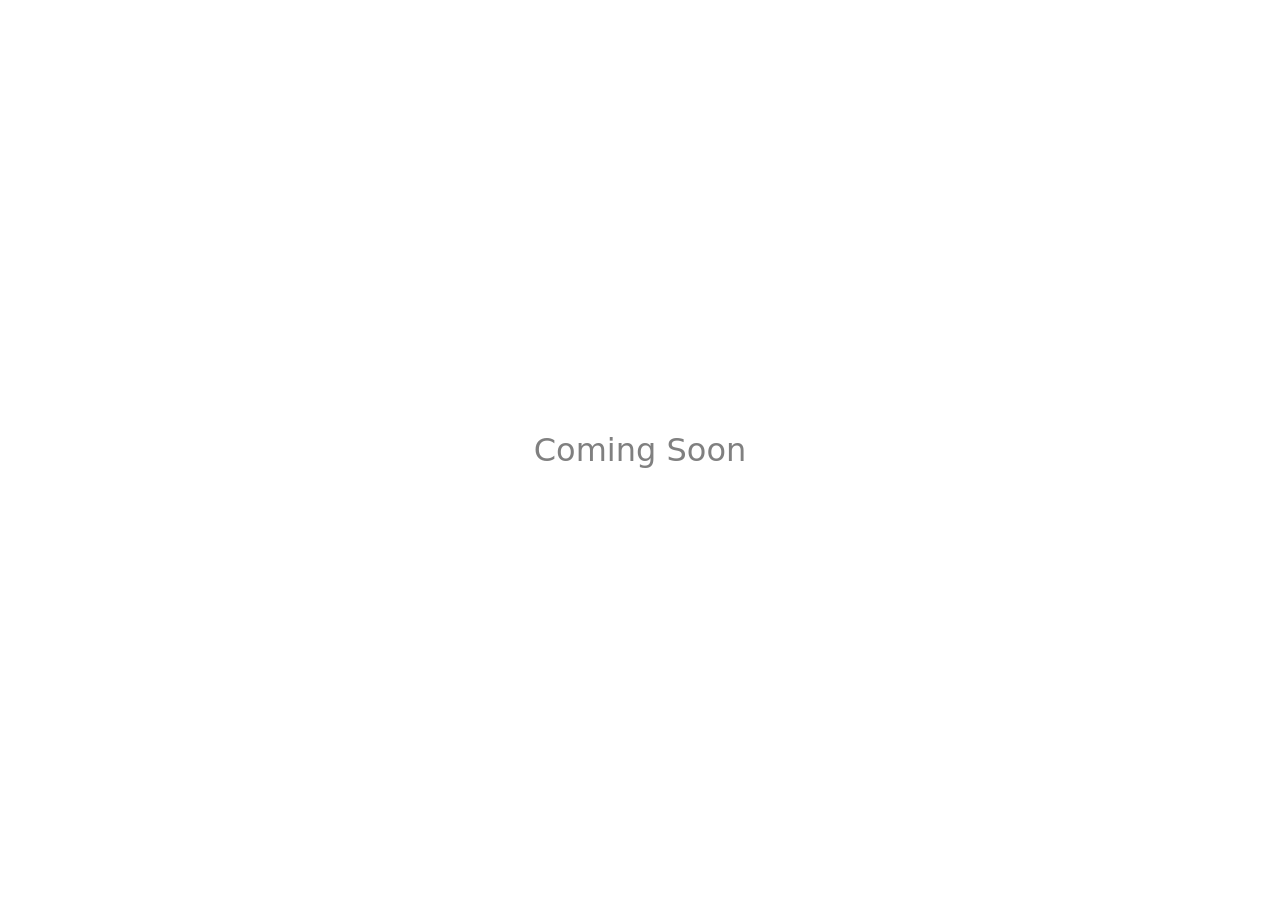
==== blog.html @ 1389d05f "Add files via upload full refresh" ====
<!DOCTYPE html>
<html lang="en">
<head>
  <meta charset="UTF-8">
  <meta name="viewport" content="width=device-width, initial-scale=1.0">
  <link rel="stylesheet" href="css/blog.css">
  <link rel="preconnect" href="https://fonts.googleapis.com">
  <link rel="preconnect" href="https://fonts.gstatic.com" crossorigin>
  <link href="https://fonts.googleapis.com/css2?family=Inter:ital,opsz,wght@0,14..32,100..900;1,14..32,100..900&display=swap" rel="stylesheet">

  <title>Blog</title>
</head>
<body>
  <h1 id="cent">Coming Soon</h1>
</body>
</html>
---- css/blog.css ----
* {
  margin: 0px;
  padding: 0px;
}

body {
  background-color: #ffffff;
  color: grey;
}
#cent {
  font-family : system-ui, -apple-system, BlinkMacSystemFont, 'Segoe UI', Roboto, Oxygen, Ubuntu, Cantarell, 'Open Sans', 'Helvetica Neue', sans-serif;
  font-weight: 500;
  font-size: 200%;
  display: grid;
  place-items: center;
  margin: 0px;
  padding: 0px;
  width: 100vw;
  height: 100vh;
}
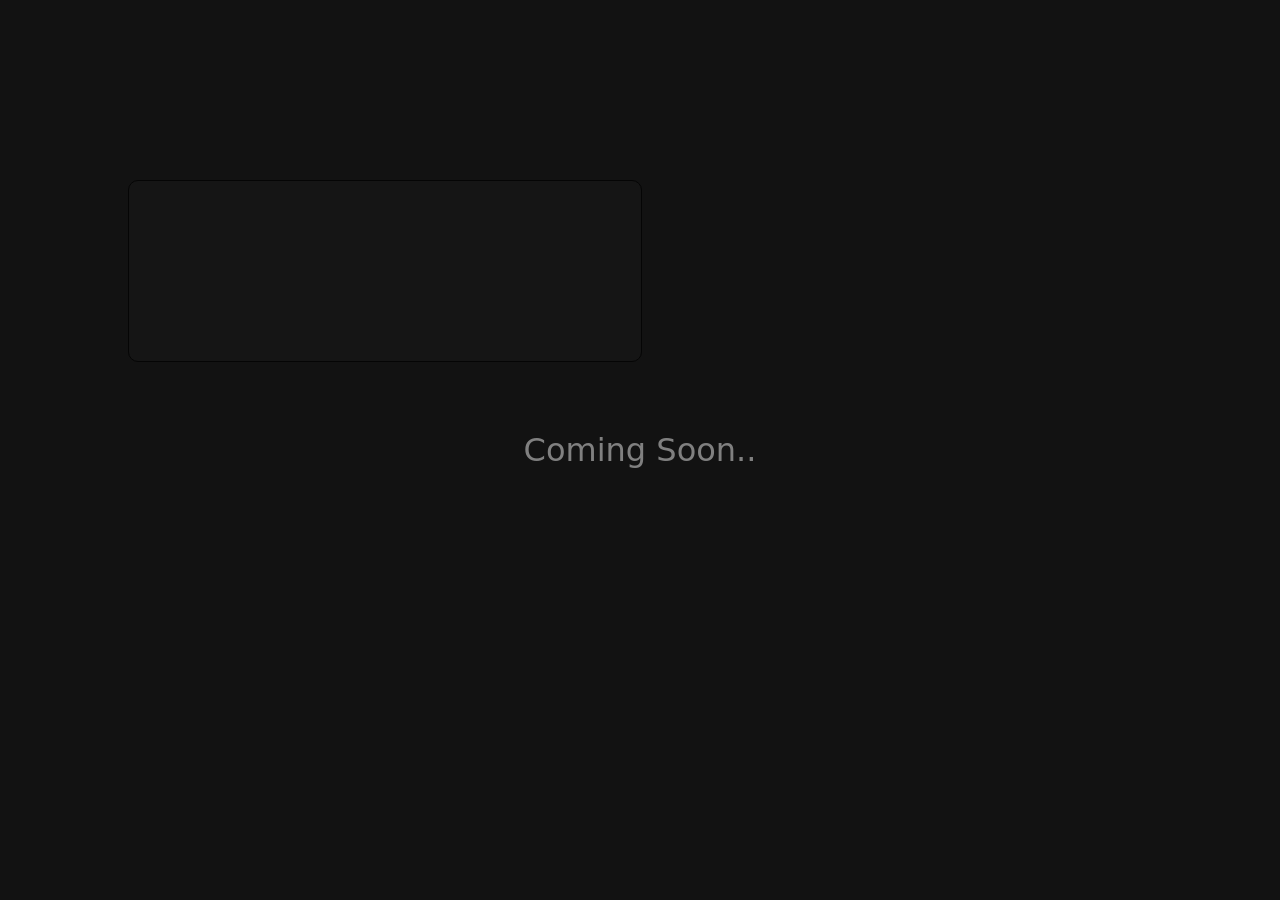
==== commit 76346aa3: "added a counter for o level" ====
--- a/blog.html
+++ b/blog.html
@@ -9,8 +9,9 @@
   <link href="https://fonts.googleapis.com/css2?family=Inter:ital,opsz,wght@0,14..32,100..900;1,14..32,100..900&display=swap" rel="stylesheet">
 
   <title>Blog</title>
+  <div class="r1"></div>  
 </head>
 <body>
-  <h1 id="cent">Coming Soon</h1>
+  <h1 id="cent">Coming Soon..</h1>
 </body>
-</html>+</html>
--- a/css/blog.css
+++ b/css/blog.css
@@ -4,17 +4,29 @@
 }
 
 body {
-  background-color: #ffffff;
+  background-color: #121212;
   color: grey;
 }
 #cent {
   font-family : system-ui, -apple-system, BlinkMacSystemFont, 'Segoe UI', Roboto, Oxygen, Ubuntu, Cantarell, 'Open Sans', 'Helvetica Neue', sans-serif;
   font-weight: 500;
   font-size: 200%;
-  display: grid;
-  place-items: center;
-  margin: 0px;
-  padding: 0px;
-  width: 100vw;
-  height: 100vh;
+  position: absolute;
+  top: 50%;
+  left: 50%;
+  transform: translate( -50%, -50%);
+}
+
+.r1 {
+  height: 20%;
+  width: 40%;
+  position: absolute;
+  background-color: #151515;
+  border-style: solid;
+  border-radius: 10px;
+  border-width: 0.05em;
+  border-color: #050505;
+  top: 20%;
+  left: 10%;
+
 }
